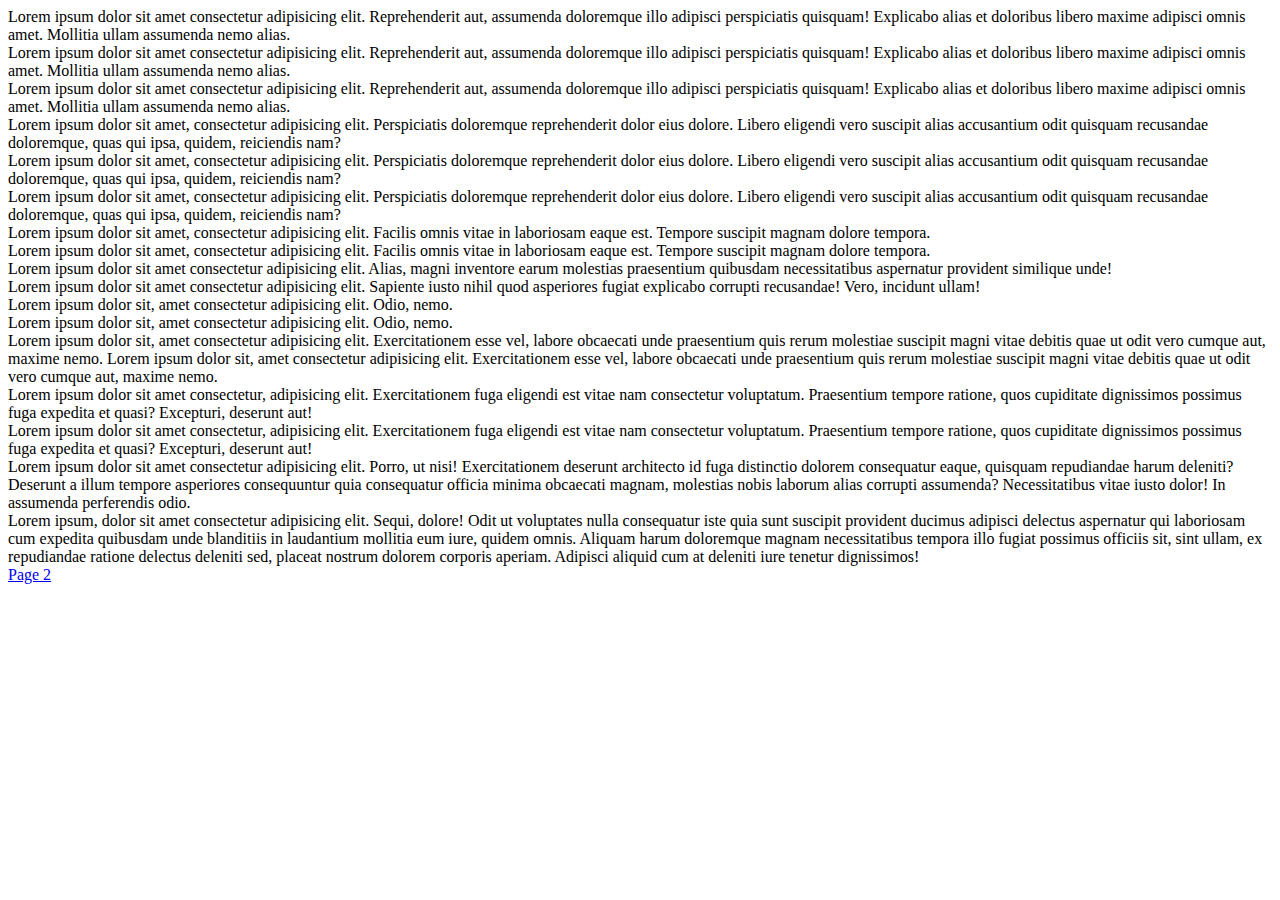
==== index.html @ 6b0ee264 "Add files via upload" ====
<!DOCTYPE html>
<html lang="en">
<head>
    <meta charset="UTF-8">
    <title>Document</title>
    <link rel="stylesheet" href="styles/styles.css">
</head>
<body class="tab_c"> 
    <div class="wrapper">
        <div class="f_b">
            <div class="in_f">Lorem ipsum dolor sit amet consectetur adipisicing elit. Reprehenderit aut, assumenda doloremque illo adipisci perspiciatis quisquam! Explicabo alias et doloribus libero maxime adipisci omnis amet. Mollitia ullam assumenda nemo alias.</div>
            <div class="in_f">Lorem ipsum dolor sit amet consectetur adipisicing elit. Reprehenderit aut, assumenda doloremque illo adipisci perspiciatis quisquam! Explicabo alias et doloribus libero maxime adipisci omnis amet. Mollitia ullam assumenda nemo alias.</div>
            <div class="in_f">Lorem ipsum dolor sit amet consectetur adipisicing elit. Reprehenderit aut, assumenda doloremque illo adipisci perspiciatis quisquam! Explicabo alias et doloribus libero maxime adipisci omnis amet. Mollitia ullam assumenda nemo alias.</div>
        </div>
        <div class="s_b">
            <div class="in_s_l">
                <div class="in_s_l_k">Lorem ipsum dolor sit amet, consectetur adipisicing elit. Perspiciatis doloremque reprehenderit dolor eius dolore. Libero eligendi vero suscipit alias accusantium odit quisquam recusandae doloremque, quas qui ipsa, quidem, reiciendis nam?</div>
                <div class="in_s_l_k">Lorem ipsum dolor sit amet, consectetur adipisicing elit. Perspiciatis doloremque reprehenderit dolor eius dolore. Libero eligendi vero suscipit alias accusantium odit quisquam recusandae doloremque, quas qui ipsa, quidem, reiciendis nam?</div>
                <div class="in_s_l_k">Lorem ipsum dolor sit amet, consectetur adipisicing elit. Perspiciatis doloremque reprehenderit dolor eius dolore. Libero eligendi vero suscipit alias accusantium odit quisquam recusandae doloremque, quas qui ipsa, quidem, reiciendis nam?</div>
            </div>
            <div class="in_s_r">
                <div class="in_s_r_k">Lorem ipsum dolor sit amet, consectetur adipisicing elit. Facilis omnis vitae in laboriosam eaque est. Tempore suscipit magnam dolore tempora.</div>
                <div class="in_s_r_k">Lorem ipsum dolor sit amet, consectetur adipisicing elit. Facilis omnis vitae in laboriosam eaque est. Tempore suscipit magnam dolore tempora.</div>
            </div>
        </div>
        <div class="t_b">
            <div>
                <div class="in_t_l">
                    <div>Lorem ipsum dolor sit amet consectetur adipisicing elit. Alias, magni inventore earum molestias praesentium quibusdam necessitatibus aspernatur provident similique unde!</div>
                </div>
                <div class="in_t_r">
                    <div>Lorem ipsum dolor sit amet consectetur adipisicing elit. Sapiente iusto nihil quod asperiores fugiat explicabo corrupti recusandae! Vero, incidunt ullam!</div>
                    <div>
                        <div class="in_t_r_c">Lorem ipsum dolor sit, amet consectetur adipisicing elit. Odio, nemo.</div>
                        <div class="in_t_r_c">Lorem ipsum dolor sit, amet consectetur adipisicing elit. Odio, nemo.</div>
                    </div>
                </div>
            </div>
        </div>
        <div class="ff_b">
            <div class="in_f_l">
                <div>Lorem ipsum dolor sit, amet consectetur adipisicing elit. Exercitationem esse vel, labore obcaecati unde praesentium quis rerum molestiae suscipit magni vitae debitis quae ut odit vero cumque aut, maxime nemo. Lorem ipsum dolor sit, amet consectetur adipisicing elit. Exercitationem esse vel, labore obcaecati unde praesentium quis rerum molestiae suscipit magni vitae debitis quae ut odit vero cumque aut, maxime nemo.</div>
                <div >
                    <div class="in_f_l_l">
                        <div class="in_f_l_l_c">Lorem ipsum dolor sit amet consectetur, adipisicing elit. Exercitationem fuga eligendi est vitae nam consectetur voluptatum. Praesentium tempore ratione, quos cupiditate dignissimos possimus fuga expedita et quasi? Excepturi, deserunt aut!</div>
                        <div class="in_f_l_l_c">Lorem ipsum dolor sit amet consectetur, adipisicing elit. Exercitationem fuga eligendi est vitae nam consectetur voluptatum. Praesentium tempore ratione, quos cupiditate dignissimos possimus fuga expedita et quasi? Excepturi, deserunt aut!</div>
                    </div>
                    <div class="in_f_l_c">Lorem ipsum dolor sit amet consectetur adipisicing elit. Porro, ut nisi! Exercitationem deserunt architecto id fuga distinctio dolorem consequatur eaque, quisquam repudiandae harum deleniti? Deserunt a illum tempore asperiores consequuntur quia consequatur officia minima obcaecati magnam, molestias nobis laborum alias corrupti assumenda? Necessitatibus vitae iusto dolor! In assumenda perferendis odio.</div>
                </div>
            </div>
            <div class="in_f_r">Lorem ipsum, dolor sit amet consectetur adipisicing elit. Sequi, dolore! Odit ut voluptates nulla consequatur iste quia sunt suscipit provident ducimus adipisci delectus aspernatur qui laboriosam cum expedita quibusdam unde blanditiis in laudantium mollitia eum iure, quidem omnis. Aliquam harum doloremque magnam necessitatibus tempora illo fugiat possimus officiis sit, sint ullam, ex repudiandae ratione delectus deleniti sed, placeat nostrum dolorem corporis aperiam. Adipisci aliquid cum at deleniti iure tenetur dignissimos!</div>
        </div>
        <div>
            <a href="page2/page2.html" class="nextPage">Page 2</a>
        </div>
    </div>
</body>
</html>
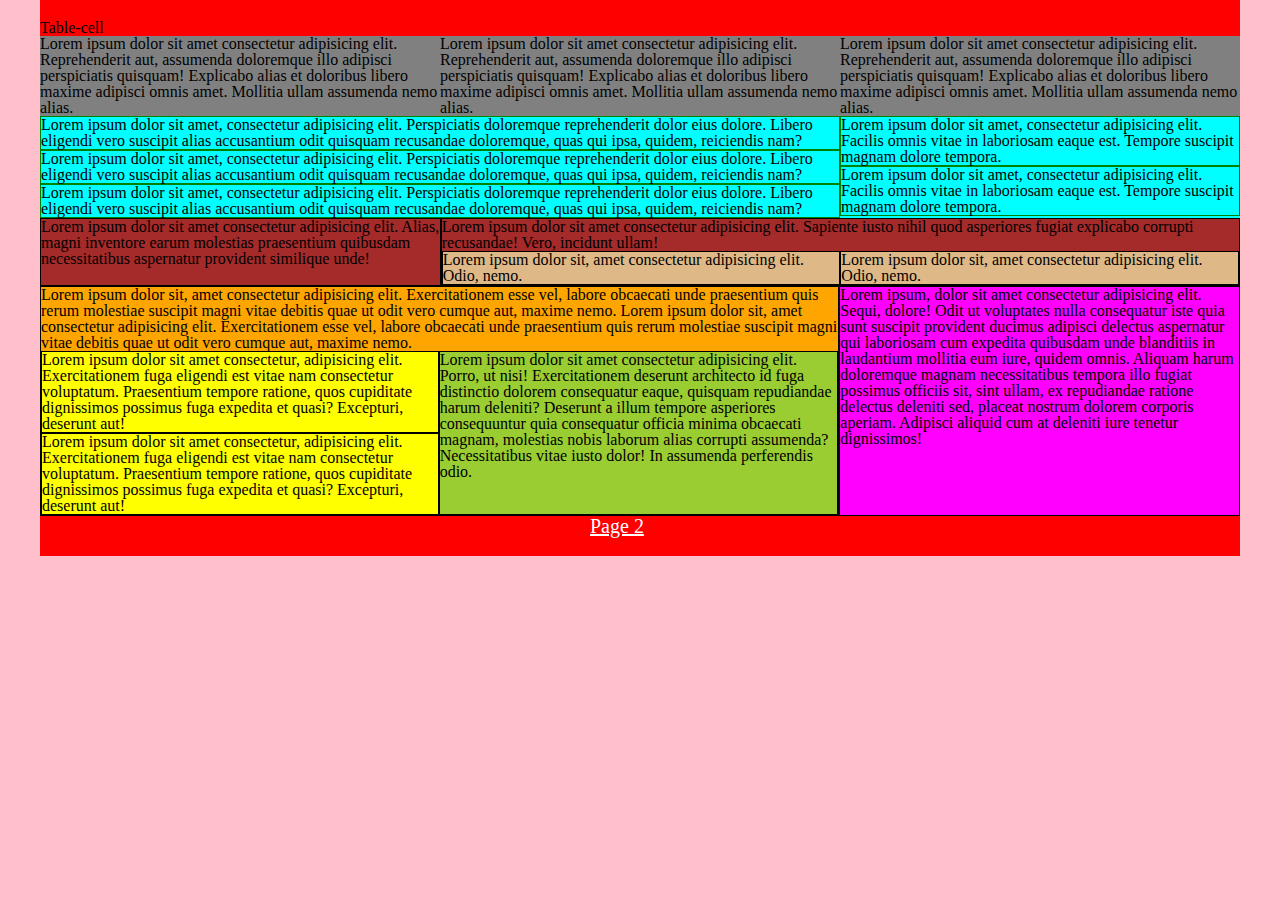
==== commit 2d06ea82: "Update index.html" ====
--- a/index.html
+++ b/index.html
@@ -7,6 +7,7 @@
 </head>
 <body class="tab_c"> 
     <div class="wrapper">
+        <h1>Table-cell</h1>
         <div class="f_b">
             <div class="in_f">Lorem ipsum dolor sit amet consectetur adipisicing elit. Reprehenderit aut, assumenda doloremque illo adipisci perspiciatis quisquam! Explicabo alias et doloribus libero maxime adipisci omnis amet. Mollitia ullam assumenda nemo alias.</div>
             <div class="in_f">Lorem ipsum dolor sit amet consectetur adipisicing elit. Reprehenderit aut, assumenda doloremque illo adipisci perspiciatis quisquam! Explicabo alias et doloribus libero maxime adipisci omnis amet. Mollitia ullam assumenda nemo alias.</div>
@@ -55,4 +56,4 @@
         </div>
     </div>
 </body>
-</html>+</html>
--- a/styles/styles.css
+++ b/styles/styles.css
@@ -0,0 +1,209 @@
+html, body, div, span, applet, object, iframe,
+h1, h2, h3, h4, h5, h6, p, blockquote, pre,
+a, abbr, acronym, address, big, cite, code,
+del, dfn, em, img, ins, kbd, q, s, samp,
+small, strike, strong, sub, sup, tt, var,
+b, u, i, center,
+dl, dt, dd, ol, ul, li,
+fieldset, form, label, legend,
+table, caption, tbody, tfoot, thead, tr, th, td,
+article, aside, canvas, details, embed, 
+figure, figcaption, footer, header, hgroup, 
+menu, nav, output, ruby, section, summary,
+time, mark, audio, video {
+	margin: 0;
+	padding: 0;
+	border: 0;
+	font-size: 100%;
+	font: inherit;
+	vertical-align: baseline;
+}
+/* HTML5 display-role reset for older browsers */
+article, aside, details, figcaption, figure, 
+footer, header, hgroup, menu, nav, section {
+	display: block;
+}
+body {
+	line-height: 1;
+}
+ol, ul {
+	list-style: none;
+}
+blockquote, q {
+	quotes: none;
+}
+blockquote:before, blockquote:after,
+q:before, q:after {
+	content: '';
+	content: none;
+}
+table {
+	border-collapse: collapse;
+	border-spacing: 0;
+}
+body{
+    background: pink;
+}
+.wrapper{
+    background: red;
+    width: 1200px;
+    margin: 0 auto;
+    padding: 20px 0;
+}
+.f_b{
+    background: white;
+    font-size: 0px;
+}
+.in_f{
+    width: 400px;
+    background: grey;
+    outline: 2px yellow;
+}
+.tab_c .in_f{
+    display: table-cell;
+    font-size: 16px;
+}
+.s_b{
+    background: orange;
+    font-size: 0px;
+}
+.in_s_l{
+    width: 800px;
+    background: aqua;
+}
+.tab_c .in_s_l{
+    display: table-cell;
+    font-size: 16px;
+}
+.in_s_r{
+    width: 400px;
+    background: aqua;
+}
+.tab_c .in_s_r{
+    display: table-cell;
+    font-size: 16px;
+}
+.in_s_l_k{
+    border: 1px solid green;
+}
+.in_s_r_k{
+    border: 1px solid green;
+}
+.t_b{
+    background: yellow;
+    font-size: 0px;
+}
+.in_t_l{
+    width: 400px;
+    background: brown; 
+    border: 1px solid black;
+}
+.tab_c .in_t_l{
+    display: table-cell;
+    font-size: 16px;
+}
+.in_t_r{
+    width: 800px;
+    background: brown;
+    border: 1px solid black;
+}
+.tab_c .in_t_r{
+    display: table-cell;
+    font-size: 16px;
+}
+.in_t_r_c{
+    width: 400px;
+    background: burlywood;
+    border: 1px solid black;
+}
+.tab_c .in_t_r_c{
+    display: table-cell;
+    font-size: 16px;
+}
+.ff_b{
+    background: green;
+    font-size: 0px;
+}
+.in_f_l{
+    width: 800px;
+    background: orange;
+    border: 1px solid black;
+}
+.tab_c .in_f_l{
+    display: table-cell;
+    font-size: 16px;
+}
+.in_f_r{
+    width: 400px;
+    background: fuchsia;
+    border: 1px solid black;
+}
+.tab_c .in_f_r{
+    display: table-cell;
+    font-size: 16px;
+}
+.in_f_l_l{
+    width: 400px;
+    background: yellow;
+}
+.tab_c .in_f_l_l{
+    display: table-cell;
+    font-size: 16px;
+}
+.in_f_l_c{
+    width: 400px;
+    background: yellowgreen;
+    border: 1px solid black;
+}
+.tab_c .in_f_l_c{
+    display: table-cell;
+    font-size: 16px;
+}
+.in_f_l_l_c{
+    border: 1px solid black; 
+}
+.inline_b .in_f{
+    display: inline-block;
+    font-size: 16px;
+}
+.inline_b .in_s_l{
+    display: table-cell;
+    font-size: 16px;
+}
+.inline_b .in_s_r{
+    display: table-cell;
+    font-size: 16px;
+}
+.inline_b .in_t_l{
+    display: table-cell;
+    font-size: 16px;
+}
+.inline_b .in_t_r{
+    display: table-cell;
+    font-size: 16px;
+}
+.inline_b .in_t_r_c{
+    display: table-cell;
+    font-size: 16px;
+}
+.inline_b .in_f_l{
+    display: table-cell;
+    font-size: 16px;
+}
+.inline_b .in_f_r{
+    display: table-cell;
+    font-size: 16px;
+}
+.inline_b .in_f_l_l{
+    display: table-cell;
+    font-size: 16px;
+}
+.inline_b .in_f_l_c{
+    display: table-cell;
+    font-size: 16px;
+}
+.nextPage{
+    color: white;
+    font-size: 20px;
+    margin-left: 550px;
+}
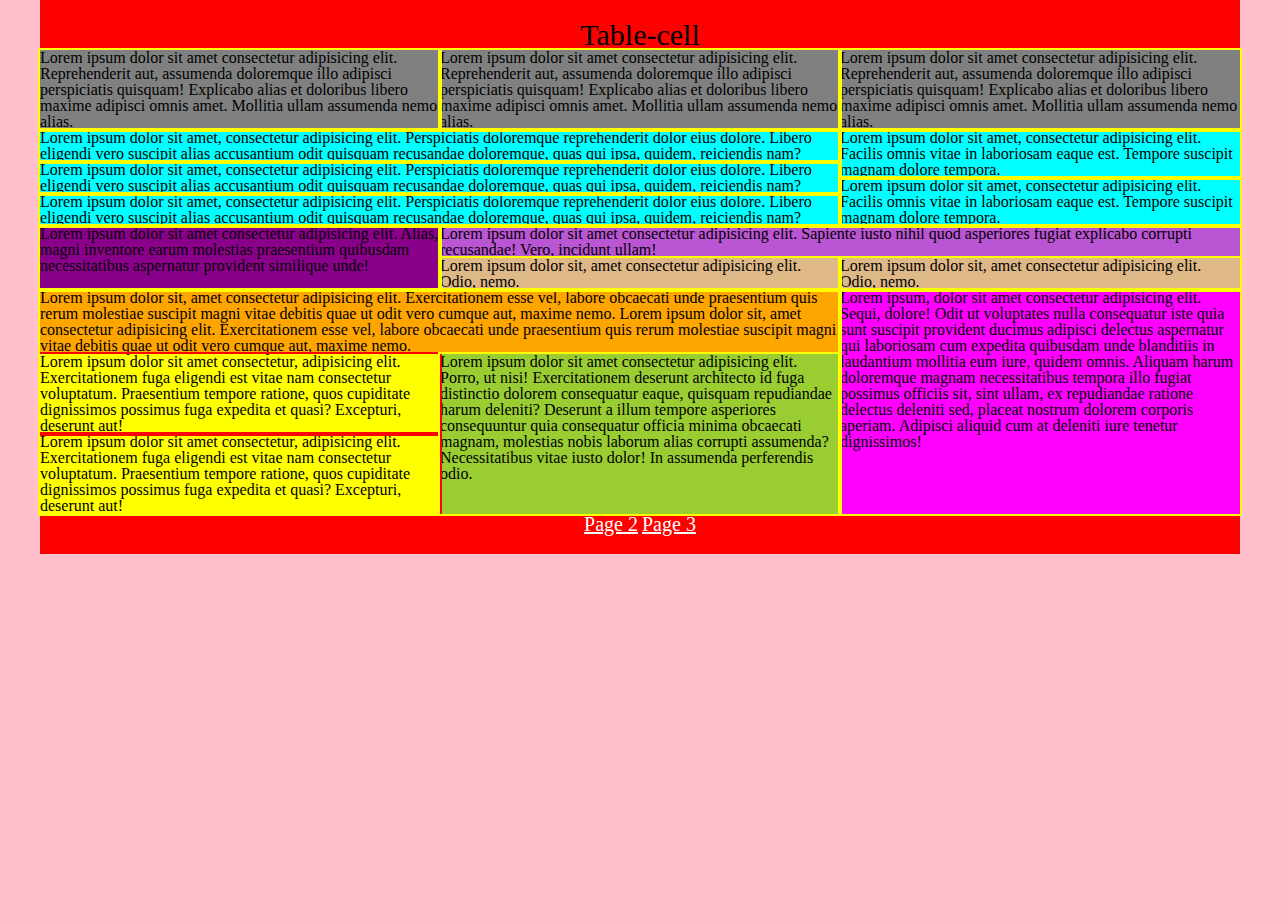
==== commit 058665f1: "Add files via upload" ====
--- a/index.html
+++ b/index.html
@@ -51,9 +51,10 @@
             </div>
             <div class="in_f_r">Lorem ipsum, dolor sit amet consectetur adipisicing elit. Sequi, dolore! Odit ut voluptates nulla consequatur iste quia sunt suscipit provident ducimus adipisci delectus aspernatur qui laboriosam cum expedita quibusdam unde blanditiis in laudantium mollitia eum iure, quidem omnis. Aliquam harum doloremque magnam necessitatibus tempora illo fugiat possimus officiis sit, sint ullam, ex repudiandae ratione delectus deleniti sed, placeat nostrum dolorem corporis aperiam. Adipisci aliquid cum at deleniti iure tenetur dignissimos!</div>
         </div>
-        <div>
-            <a href="page2/page2.html" class="nextPage">Page 2</a>
+        <div class="nextPage">
+            <a href="page2/page2.html" class="link">Page 2</a>
+            <a href="page3/page3.html" class="link">Page 3</a>
         </div>
     </div>
 </body>
-</html>
+</html>--- a/styles/styles.css
+++ b/styles/styles.css
@@ -1,209 +1,289 @@
-html, body, div, span, applet, object, iframe,
-h1, h2, h3, h4, h5, h6, p, blockquote, pre,
-a, abbr, acronym, address, big, cite, code,
-del, dfn, em, img, ins, kbd, q, s, samp,
-small, strike, strong, sub, sup, tt, var,
-b, u, i, center,
-dl, dt, dd, ol, ul, li,
-fieldset, form, label, legend,
-table, caption, tbody, tfoot, thead, tr, th, td,
-article, aside, canvas, details, embed, 
-figure, figcaption, footer, header, hgroup, 
-menu, nav, output, ruby, section, summary,
-time, mark, audio, video {
-	margin: 0;
-	padding: 0;
-	border: 0;
-	font-size: 100%;
-	font: inherit;
-	vertical-align: baseline;
-}
-/* HTML5 display-role reset for older browsers */
-article, aside, details, figcaption, figure, 
-footer, header, hgroup, menu, nav, section {
-	display: block;
-}
-body {
-	line-height: 1;
-}
-ol, ul {
-	list-style: none;
-}
-blockquote, q {
-	quotes: none;
-}
-blockquote:before, blockquote:after,
-q:before, q:after {
-	content: '';
-	content: none;
-}
-table {
-	border-collapse: collapse;
-	border-spacing: 0;
-}
-body{
-    background: pink;
-}
-.wrapper{
-    background: red;
-    width: 1200px;
-    margin: 0 auto;
-    padding: 20px 0;
-}
-.f_b{
-    background: white;
-    font-size: 0px;
-}
-.in_f{
-    width: 400px;
-    background: grey;
-    outline: 2px yellow;
-}
-.tab_c .in_f{
-    display: table-cell;
-    font-size: 16px;
-}
-.s_b{
-    background: orange;
-    font-size: 0px;
-}
-.in_s_l{
-    width: 800px;
-    background: aqua;
-}
-.tab_c .in_s_l{
-    display: table-cell;
-    font-size: 16px;
-}
-.in_s_r{
-    width: 400px;
-    background: aqua;
-}
-.tab_c .in_s_r{
-    display: table-cell;
-    font-size: 16px;
-}
-.in_s_l_k{
-    border: 1px solid green;
-}
-.in_s_r_k{
-    border: 1px solid green;
-}
-.t_b{
-    background: yellow;
-    font-size: 0px;
-}
-.in_t_l{
-    width: 400px;
-    background: brown; 
-    border: 1px solid black;
-}
-.tab_c .in_t_l{
-    display: table-cell;
-    font-size: 16px;
-}
-.in_t_r{
-    width: 800px;
-    background: brown;
-    border: 1px solid black;
-}
-.tab_c .in_t_r{
-    display: table-cell;
-    font-size: 16px;
-}
-.in_t_r_c{
-    width: 400px;
-    background: burlywood;
-    border: 1px solid black;
-}
-.tab_c .in_t_r_c{
-    display: table-cell;
-    font-size: 16px;
-}
-.ff_b{
-    background: green;
-    font-size: 0px;
-}
-.in_f_l{
-    width: 800px;
-    background: orange;
-    border: 1px solid black;
-}
-.tab_c .in_f_l{
-    display: table-cell;
-    font-size: 16px;
-}
-.in_f_r{
-    width: 400px;
-    background: fuchsia;
-    border: 1px solid black;
-}
-.tab_c .in_f_r{
-    display: table-cell;
-    font-size: 16px;
-}
-.in_f_l_l{
-    width: 400px;
-    background: yellow;
-}
-.tab_c .in_f_l_l{
-    display: table-cell;
-    font-size: 16px;
-}
-.in_f_l_c{
-    width: 400px;
-    background: yellowgreen;
-    border: 1px solid black;
-}
-.tab_c .in_f_l_c{
-    display: table-cell;
-    font-size: 16px;
-}
-.in_f_l_l_c{
-    border: 1px solid black; 
-}
-.inline_b .in_f{
-    display: inline-block;
-    font-size: 16px;
-}
-.inline_b .in_s_l{
-    display: table-cell;
-    font-size: 16px;
-}
-.inline_b .in_s_r{
-    display: table-cell;
-    font-size: 16px;
-}
-.inline_b .in_t_l{
-    display: table-cell;
-    font-size: 16px;
-}
-.inline_b .in_t_r{
-    display: table-cell;
-    font-size: 16px;
-}
-.inline_b .in_t_r_c{
-    display: table-cell;
-    font-size: 16px;
-}
-.inline_b .in_f_l{
-    display: table-cell;
-    font-size: 16px;
-}
-.inline_b .in_f_r{
-    display: table-cell;
-    font-size: 16px;
-}
-.inline_b .in_f_l_l{
-    display: table-cell;
-    font-size: 16px;
-}
-.inline_b .in_f_l_c{
-    display: table-cell;
-    font-size: 16px;
-}
-.nextPage{
-    color: white;
-    font-size: 20px;
-    margin-left: 550px;
-}
+html, body, div, span, applet, object, iframe,
+h1, h2, h3, h4, h5, h6, p, blockquote, pre,
+a, abbr, acronym, address, big, cite, code,
+del, dfn, em, img, ins, kbd, q, s, samp,
+small, strike, strong, sub, sup, tt, var,
+b, u, i, center,
+dl, dt, dd, ol, ul, li,
+fieldset, form, label, legend,
+table, caption, tbody, tfoot, thead, tr, th, td,
+article, aside, canvas, details, embed, 
+figure, figcaption, footer, header, hgroup, 
+menu, nav, output, ruby, section, summary,
+time, mark, audio, video {
+	margin: 0;
+	padding: 0;
+	border: 0;
+	font-size: 100%;
+	font: inherit;
+	vertical-align: baseline;
+}
+/* HTML5 display-role reset for older browsers */
+article, aside, details, figcaption, figure, 
+footer, header, hgroup, menu, nav, section {
+	display: block;
+}
+body {
+	line-height: 1;
+}
+ol, ul {
+	list-style: none;
+}
+blockquote, q {
+	quotes: none;
+}
+blockquote:before, blockquote:after,
+q:before, q:after {
+	content: '';
+	content: none;
+}
+table {
+	border-collapse: collapse;
+	border-spacing: 0;
+}
+body{
+    background: pink;
+}
+h1{
+    font-size: 30px;
+    text-align: center;
+}
+.wrapper{
+    background: red;
+    width: 1200px;
+    margin: 0 auto;
+    padding: 20px 0;
+}
+.f_b{
+    background: white;
+    font-size: 0px;
+}
+.in_f{
+    width: 400px;
+    background: grey;
+    outline: 2px solid yellow;
+}
+.tab_c .in_f{
+    display: table-cell;
+    font-size: 16px;
+}
+.s_b{
+    background: orange;
+    font-size: 0px;
+}
+.in_s_l{
+    width: 800px;
+    background: aqua;
+    outline: 2px solid yellow;
+}
+.tab_c .in_s_l{
+    display: table-cell;
+    font-size: 16px;
+}
+.in_s_l_k{
+    outline: 2px solid yellow;
+}
+.in_s_r_k{
+    outline: 2px solid yellow;
+}
+.in_s_r{
+    width: 400px;
+    background: aqua;
+    outline: 2px solid yellow;
+}
+.tab_c .in_s_r{
+    display: table-cell;
+    font-size: 16px;
+}
+.t_b{
+    background: yellow;
+    font-size: 0px;
+}
+.in_t_l{
+    width: 400px;
+    background: darkmagenta; 
+    outline: 2px solid yellow;
+}
+.tab_c .in_t_l{
+    display: table-cell;
+    font-size: 16px;
+}
+.in_t_r{
+    width: 800px;
+    background: mediumorchid;
+    outline: 2px solid yellow;
+}
+.tab_c .in_t_r{
+    display: table-cell;
+    font-size: 16px;
+}
+.in_t_r_l{
+    width: 800px;
+    background: brown;
+    outline: 2px solid yellow;
+}
+.in_t_r_c{
+    width: 800px;
+    background: burlywood;
+    outline: 2px solid yellow;
+    font-size: 0px;
+}
+.in_t_r_c_c{
+    width: 400px;
+    outline: 2px solid yellow;
+}
+.tab_c .in_t_r_c{
+    display: table-cell;
+    font-size: 16px;
+}
+.ff_b{
+    background: green;
+    font-size: 0px;
+}
+.in_f_l{
+    width: 800px;
+    background: orange;
+    outline: 2px solid yellow;
+}
+.tab_c .in_f_l{
+    display: table-cell;
+    font-size: 16px;
+}
+.in_f_r{
+    width: 400px;
+    background: fuchsia;
+    outline: 2px solid yellow;
+}
+.tab_c .in_f_r{
+    display: table-cell;
+    font-size: 16px;
+}
+.in_f_l_l{
+    width: 400px;
+    background: yellow;
+    outline: 2px solid red;
+}
+.in_f_l_p{
+    font-size: 0px;
+    outline: 2px solid yellow;
+    background: coral;
+
+}
+.tab_c .in_f_l_l{
+    display: table-cell;
+    font-size: 16px;
+}
+.in_f_l_c{
+    width: 400px;
+    background: yellowgreen;
+    outline: 2px solid yellow;
+}
+.tab_c .in_f_l_c{
+    display: table-cell;
+    font-size: 16px;
+}
+.in_f_l_l_c{
+    width: 400px;
+    background: yellow;
+    outline: 2px solid red; 
+}
+.inline_b .in_f{
+    display: inline-block;
+    font-size: 16px;
+}
+.inline_b .in_s_l{
+    display: inline-block;
+    font-size: 16px;
+}
+.inline_b .in_s_r{
+    display: inline-block;
+    font-size: 16px;
+}
+.inline_b .in_t_l{
+    display: inline-block;
+    font-size: 16px;
+}
+
+.inline_b .in_t_r{
+    display: inline-block;
+    font-size: 16px;
+}
+.inline_b .in_t_r_l{
+    display: inline-block;
+    font-size: 16px;
+}
+
+.inline_b .in_t_r_c_c{
+    display: inline-block;
+    font-size: 16px;
+}
+.inline_b .in_f_l{
+    display: inline-block;
+    font-size: 16px;
+}
+.inline_b .in_f_r{
+    display: inline-block;
+    font-size: 16px;
+}
+.inline_b .in_f_l_l{
+    display: inline-block;
+    font-size: 16px;
+}
+.inline_b .in_f_l_c{
+    display: inline-block;
+    font-size: 16px;
+}
+.inline_b .in_f_l_l_c{
+    display: inline-block;
+}
+.nextPage{
+    text-align: center;
+}
+.link{
+    color: white;
+    font-size: 20px;
+}
+.float_b .in_f{
+    float: left;
+    font-size: 16px;
+}
+.clear{
+    clear: both;
+}
+.float_b .in_s_l{
+    float: left;
+    font-size: 16px;
+}
+.float_b .in_s_r{
+    float: right;
+    font-size: 16px;
+}
+.float_b .in_t_l{
+    float: left;
+    font-size: 16px;
+}
+.float_b .in_t_r{
+    float: right;
+    font-size: 16px;
+}
+.float_b .in_t_r_c_c{
+    float: right;
+    font-size: 16px;
+}
+
+.float_b .in_f_l{
+    float: left;
+    font-size: 16px;
+}
+.float_b .in_f_r{
+    float: right;
+    font-size: 16px;
+}
+.float_b .in_f_l_l{
+    float: left;
+    font-size: 16px;
+}
+.float_b .in_f_l_c{
+    float: left;
+    font-size: 16px;
+}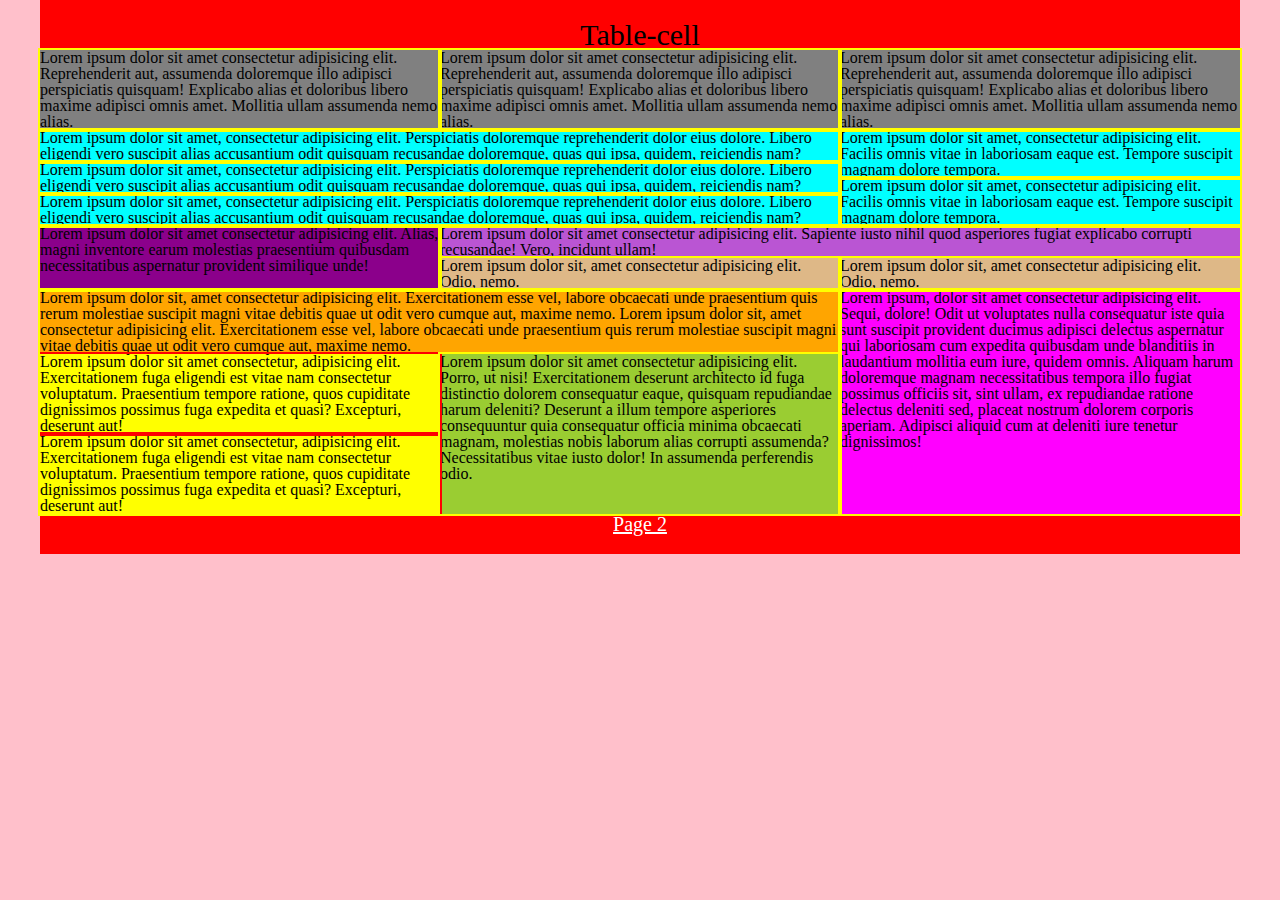
==== commit 21af6d36: "Update index.html" ====
--- a/index.html
+++ b/index.html
@@ -53,8 +53,7 @@
         </div>
         <div class="nextPage">
             <a href="page2/page2.html" class="link">Page 2</a>
-            <a href="page3/page3.html" class="link">Page 3</a>
         </div>
     </div>
 </body>
-</html>+</html>
